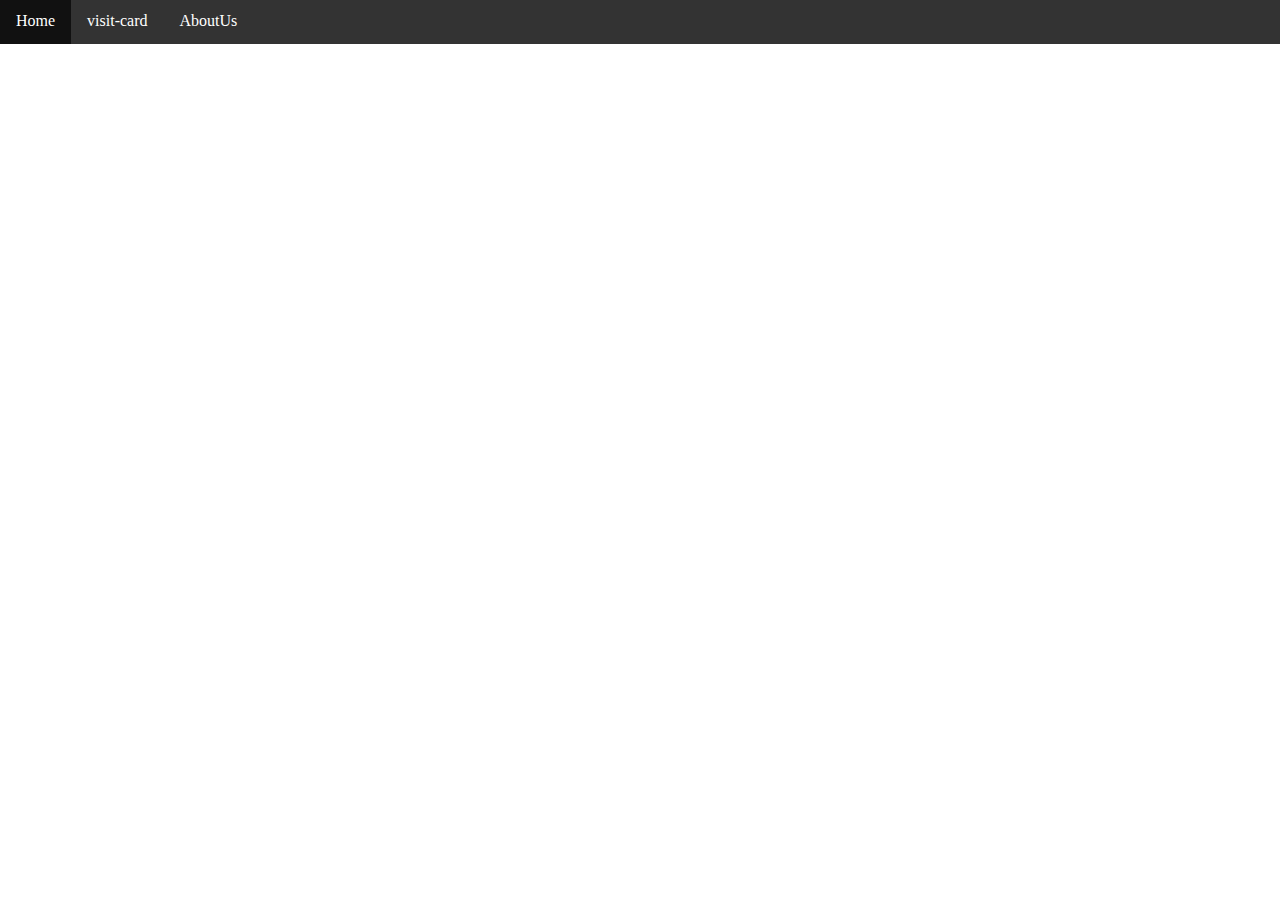
==== home.html @ cfa4a06b "Merge pull request #1 from aydisaddem/main" ====
<!DOCTYPE html>
<html lang="en">
<head>
    <meta charset="UTF-8">
    <meta http-equiv="X-UA-Compatible" content="IE=edge">
    <meta name="viewport" content="width=device-width, initial-scale=1.0">
    <title>HOME</title>
    <link rel="stylesheet" href="style.css">
</head>
<body>
    <ul class="nav">
        <li><a href="./home.html">Home</a></li>
        <li><a href="./visit-card.html">visit-card</a></li>
        <li><a href="./">AboutUs</a></li>
        <li><a id="con" href="./Contact.html">Contact</a></li>
      </ul>
      
    
</body>
</html>
---- style.css ----
@import url('https://fonts.googleapis.com/css2?family=Festive&display=swap');
body{
    background-image: url('https://images.pexels.com/photos/242236/pexels-photo-242236.jpeg?auto=compress&cs=tinysrgb&h=750&w=1260');
    height: 100%;
  background-repeat: no-repeat;
  background-size: 100%;
  background-attachment: fixed;
}
.nav {
    list-style-type: none;
    margin-top:-10px;
    margin-left: -8px;
    padding: 0;
    overflow: hidden;
    background-color: #333;
   width: 1536px;
   position: absolute;
  }
  
  li {
    float:left ;
    font-size: 100%;
    padding: -1%;
   }
   #con{
     margin-left: 1192px;
   }
  
  li a {
    display: block;
    color: white;
    text-align: center;
    padding: 14px 16px;
    text-decoration: none;
  }
  
  li a:hover:not(.active) {
    background-color: #111;
}
  
#cont{
  color: black;
  opacity:0.2;
  font-size: 1300%;
  margin-left: 250px;
  margin-top: 20px;
}
#touch{
  color: rgb(36, 35, 35);
  margin-left: 450px;
  margin-top: -300px;
  font-size:500%;
  letter-spacing: 4px;
}
#dont{
  margin-left: 80px;
  font-size:210% ;
  font-family:inherit;
   word-spacing: 7px;
}
#para{
  margin-left: 80px;
  font-size: 120%;
  word-spacing: 5px;
  font-family:sans-serif;
  color: rgb(31, 29, 29);
}
#mail{
  width: 100px;
  margin-left: 60px;  
}
#envo{
  margin-left: 85px;
  margin-top: -25px;
  font-family:Verdana, Geneva, Tahoma, sans-serif;
  color: rgb(41, 39, 39);
}
#phone{
  width: 70px;
  margin-left: 70px; 
  margin-top: 20px;
}
#call{
  margin-left: 85px;
  margin-top: 10px;
  font-family:Verdana, Geneva, Tahoma, sans-serif;
  color: rgb(41, 39, 39);
}
.enter{
    margin-top: -450px;
    margin-left: 800px;
    height: 80px;
}
#in{
  height: 30px;
  width: 80%;
}
#inp{
  height: 30px;
  width: 80%;
}
#inpu{
  width: 80%;
  height: 250%;
 }
.tacbox {
  
  padding: 0em;
  margin: 1em;
  border: 3px solid #ddd; 
  margin-left: 830px;
  margin-top: 250px;
}

input {
  height: 15px;
  width: 15px;
  vertical-align: middle;
}
#BUT{
  margin-left: 840px;
  margin-top: 20px;
  font-size: 140%;
  background-color: rgb(134, 134, 134);
}

#pic1Big{
    position:absolute;
    top:200px;
    left:280px;
    width: 500px;
    height: 300px;
}
#pic1Big:hover{
    transform: scale(1.05);
}
#pic2Big{
    position:absolute;
    top:200px;
    left:800px;
    width: 500px;
    height: 300px;
}
#pic2Big:hover{
    transform: scale(1.05);
}
#pic3Big{
    position:absolute;
    top:520px;
    left:280px;
    width: 500px;
    height: 300px;
}
#pic3Big:hover{
    transform: scale(1.05);
}
#pic4Big{
    position:absolute;
    top:520px;
    left:800px;
    width: 500px;
    height: 300px;
}
#pic4Big:hover{
    transform: scale(1.05);
}
#pic5Big{
    position:absolute;
    top:200px;
    left:280px;
    width: 500px;
    height: 300px;
}
#pic5Big:hover{
    transform: scale(1.05);
}
#pic6Big{
    position:absolute;
    top:200px;
    left:800px;
    width: 500px;
    height: 300px;
}
#pic6Big:hover{
    transform: scale(1.05);
}
#pic7Big{
    position:absolute;
    top:520px;
    left:280px;
    width: 500px;
    height: 300px;
}
#pic7Big:hover{
    transform: scale(1.05);
}
#pic8Big{
    position:absolute;
    top:520px;
    left:800px;
    width: 500px;
    height: 300px;
}
#pic8Big:hover{
    transform: scale(1.05);
}
#company{
    position:absolute;
    top:320px;
    left:400px;
    width: 300px;
    height: 200px;
}
#company:hover{
    transform: scale(1.2);
}
#personal{
    position:absolute;
    top:320px;
    left:920px;
    height: 200px;
    width: 280px;
}
#personal:hover{
    transform: scale(1.2);
}
#companyTxt{
    position: absolute;
    left: 380px;
    top: 100px;
    font-size: 100px;  
}
#personalTxt{
    position: absolute;
    left: 900px;
    top: 100px;
    font-size: 100px;
}
input[type=text], select, textarea {
    width: 100%;
    padding: 12px;
    border: 1px solid #ccc;
    border-radius: 4px;
    box-sizing: border-box;
    margin-top: 6px;
    margin-bottom: 16px;
    resize: vertical;
}
input[type=button] {
    background-color: #008CBA;
    color: white;
    padding: 12px 20px;
    border: none;
    border-radius: 4px;
    cursor: pointer;
    width: 80px;
    position:relative;
    margin-left: 30px;
}
input[type=button]:hover {
    background-color: #026383;
}
.company-container {
    position: absolute;
    top: 180px;
    border-radius: 5px;
    background-color: #f2f2f2;
    padding: 20px;
    width: 300px;
    margin-left: 30px; 
}
.personal-container{
    position: absolute;
    top: 180px;
    border-radius: 5px;
    background-color: #f2f2f2;
    padding: 20px;
    width: 300px;
    margin-left: 30px;  
}
#companyData{
    position:absolute;
    top:220px;
    left:440px;
    width: 700px;
    height: 350px; 
}
.picC{
    width: 100%;
    height: 100%;   
}
.picP{
    width: 100%;
    height: 100%;
}
#personalData{
    position:absolute;
    top:220px;
    left:440px;
    width: 700px;
    height: 350px;  
}
#nameStyle{
    position: absolute;
    top: 8px;
    left: 8px;
    
}
#specialityStyle{
    position: absolute;
    top: 30px;
    left: 8px;
}
#adresseCStyle{
    position: absolute;
    top: 60px;
    left: 8px;  
}
#phoneNumberCStyle{
    position: absolute;
    top: 100px;
    left: 8px;  
}
#fullNameStyle{
    position: absolute;
    top: 8px;
    left: 8px;
}
#jobStyle{
    position: absolute;
    top: 30px;
    left: 8px;
}
#adressePStyle{
    position: absolute;
    top: 60px;
    left: 8px;  
}
#phoneNumberPStyle{
    position: absolute;
    top: 100px;
    left: 8px;  
}
#position{
    position: absolute;
    top:180px;
    width: 300px;
    left:1200px;
    padding: 12px;
    border: 1px solid #ccc;
    background-color:#f2f2f2 ;
    border-radius: 4px;
    box-sizing: border-box; 
}
#validate-position{
    background-color: #008CBA;
    color: white;
    padding: 12px 20px;
    border: none;
    border-radius: 4px;
    cursor: pointer;
    width: 80px;
    position:relative;
    margin-left: 30px;
}
#validate-position:hover {
    background-color: #026383;
}
#positionP{
    position: absolute;
    top:180px;
    width: 300px;
    left:1200px;
    padding: 12px;
    border: 1px solid #ccc;
    background-color:#f2f2f2 ;
    border-radius: 4px;
    box-sizing: border-box;
}
#validate-position-P{
    background-color: #008CBA;
    color: white;
    padding: 12px 20px;
    border: none;
    border-radius: 4px;
    cursor: pointer;
    width: 80px;
    position:relative;
    margin-left: 30px;
}
#validate-position-P:hover {
    background-color: #026383;
}
#logoCStyle{
    position: absolute;
    top:30px;
    left :50px;
    height: 50px;
    width: 50px;
}
#picturePStyle{
    position: absolute;
    top:30px;
    left :50px;
    height: 50px;
    width: 50px;
}
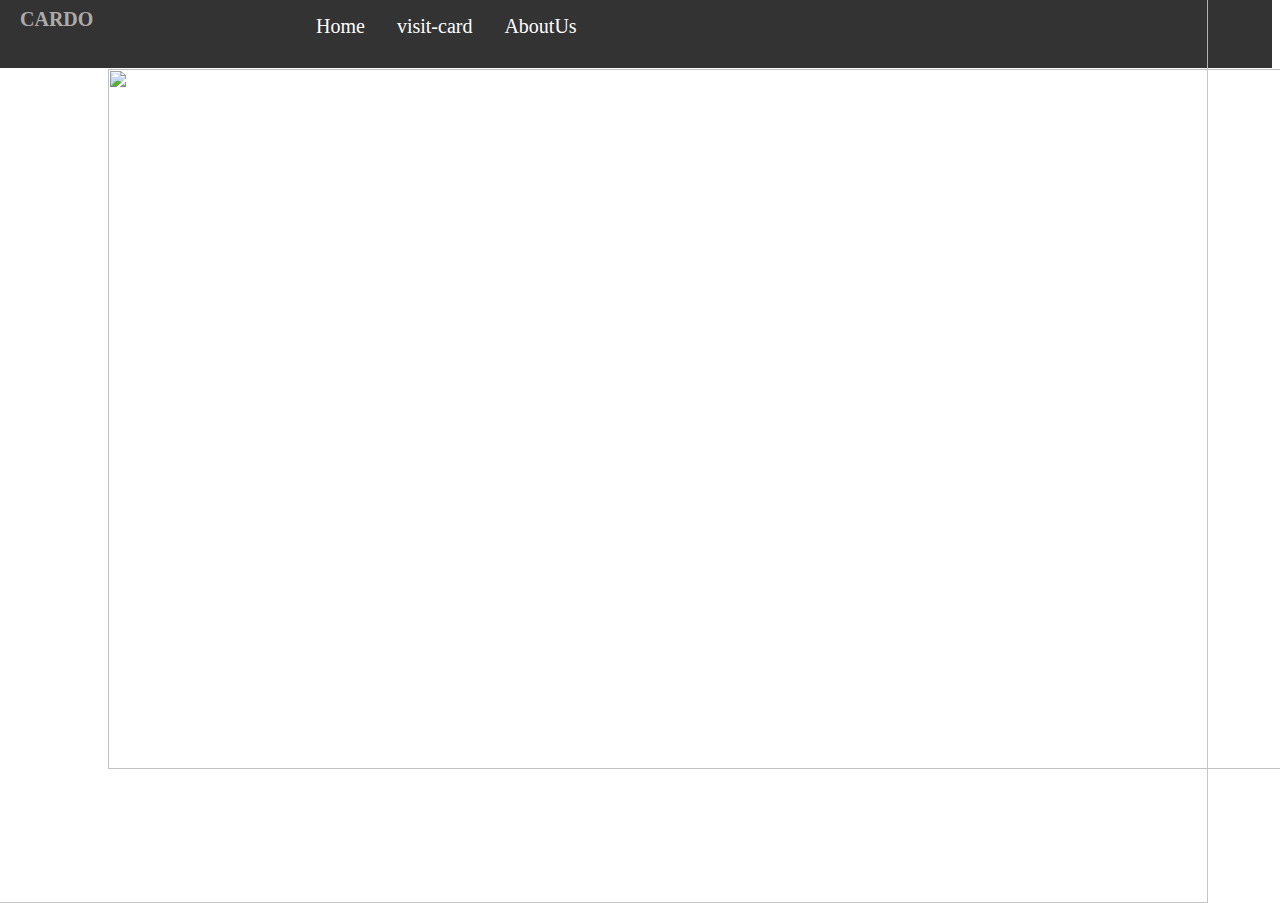
==== commit 07a7bbee: "sarra changes" ====
--- a/home.html
+++ b/home.html
@@ -9,11 +9,24 @@
 </head>
 <body>
     <ul class="nav">
-        <li><a href="./home.html">Home</a></li>
+        <li><h1 id="car">CARDO</h1></li>
+        <div id="three">
+            <li><a href="./home.html">Home</a></li>
         <li><a href="./visit-card.html">visit-card</a></li>
         <li><a href="./">AboutUs</a></li>
+        </div>
+        
         <li><a id="con" href="./Contact.html">Contact</a></li>
       </ul>
+      <div id="im">
+        <img id="pic" src="https://images.unsplash.com/photo-1551434678-e076c223a692?ixid=MnwxMjA3fDB8MHxwaG90by1wYWdlfHx8fGVufDB8fHx8&ixlib=rb-1.2.1&auto=format&fit=crop&w=1170&q=80">
+     </div>
+        <img id="pict" src="https://creazilla-store.fra1.digitaloceanspaces.com/emojis/47396/black-small-square-emoji-clipart-xl.png">
+
+      
+      
+     
+      
       
     
 </body>
--- a/style.css
+++ b/style.css
@@ -14,8 +14,12 @@
     padding: 0;
     overflow: hidden;
     background-color: #333;
-   width: 1536px;
-   position: absolute;
+    height:70px;
+}
+  #three{
+    font-size: 20px;
+    margin-left: 300px;
+    margin-top: 3px;  
   }
   
   li {
@@ -23,9 +27,33 @@
     font-size: 100%;
     padding: -1%;
    }
+   #car{
+       color: #afaaaa;
+       font-family: 'Times New Roman', Times, serif;
+       margin-top: 10px;
+       margin-left: 20px;
+       font-size: 20px;
+
+   }
    #con{
-     margin-left: 1192px;
+     margin-left: 1350px;
+     font-size: 35px    ;
+     margin-top: -100px;
    }
+   #pic{
+     width:1300px;
+     height: 700px;
+     margin-left: 100px;
+     margin-top: -15px;
+     }
+     #pict{
+    width: 1400px;
+    height: 1000px;
+    position: absolute;
+    margin-top: -870px;
+    margin-left: -200px;
+    opacity: 0.9;
+     }
   
   li a {
     display: block;
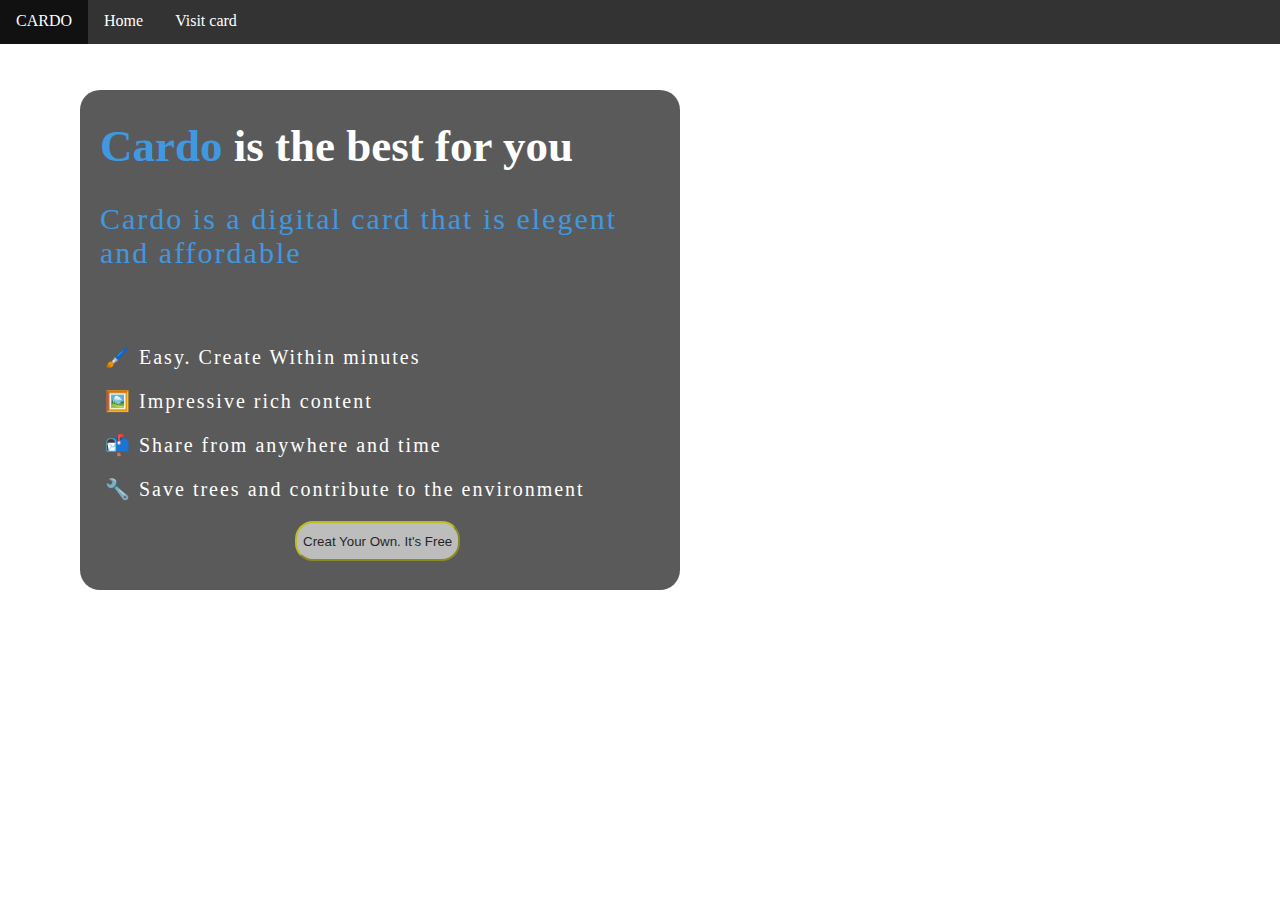
==== commit c5a42e78: "final touch css" ====
--- a/home.html
+++ b/home.html
@@ -5,29 +5,29 @@
     <meta http-equiv="X-UA-Compatible" content="IE=edge">
     <meta name="viewport" content="width=device-width, initial-scale=1.0">
     <title>HOME</title>
-    <link rel="stylesheet" href="style.css">
+    <link rel="stylesheet" href="./style.css">
 </head>
-<body>
-    <ul class="nav">
-        <li><h1 id="car">CARDO</h1></li>
-        <div id="three">
-            <li><a href="./home.html">Home</a></li>
-        <li><a href="./visit-card.html">visit-card</a></li>
-        <li><a href="./">AboutUs</a></li>
-        </div>
-        
-        <li><a id="con" href="./Contact.html">Contact</a></li>
-      </ul>
-      <div id="im">
-        <img id="pic" src="https://images.unsplash.com/photo-1551434678-e076c223a692?ixid=MnwxMjA3fDB8MHxwaG90by1wYWdlfHx8fGVufDB8fHx8&ixlib=rb-1.2.1&auto=format&fit=crop&w=1170&q=80">
-     </div>
-        <img id="pict" src="https://creazilla-store.fra1.digitaloceanspaces.com/emojis/47396/black-small-square-emoji-clipart-xl.png">
+<body id='homeBody'>
+  <ul class='ulnb'>
+    <li class="Cardo"><a > CARDO</a></li>
+    <li class='linb'><a href="./home.html">Home</a></li>
+    <li class='linb'><a href="./visit-card.html">Visit card</a></li>
+    <li id='contact'><a href="./Contact.html">Contact us</a></li>
+  </ul>
+  <div id='homepicdiv'>
+    <!-- <img id="homepic" src="https://creazilla-store.fra1.digitaloceanspaces.com/emojis/47396/black-small-square-emoji-clipart-xl.png" > -->
+    <h1 id="cardo"><span id="ff">Cardo</span> is the best for you</h1>
+    <p id="ff" class="textHome">Cardo is a <span id="ff">digital card </span> that is elegent and affordable</p>
+    <div class="tools">
+    <p class="textHome0">🖌️ Easy. Create Within minutes</p>
+    <p class="textHome0">🖼️ Impressive rich content</p>
+    <p class="textHome0">📬 Share from anywhere and time</p>
+    <p class="textHome0">🔧 Save trees and contribute to the environment</p>
+   <a href="./visit-card.html"> <button id='homeBtn'>Creat Your Own. It's Free</button></a>
+  </div>
+  </div>
 
-      
-      
+
      
-      
-      
-    
 </body>
 </html>--- a/style.css
+++ b/style.css
@@ -1,61 +1,53 @@
 
 @import url('https://fonts.googleapis.com/css2?family=Festive&display=swap');
 body{
-    background-image: url('https://images.pexels.com/photos/242236/pexels-photo-242236.jpeg?auto=compress&cs=tinysrgb&h=750&w=1260');
-    height: 100%;
+  background-image: url('https://images.pexels.com/photos/242236/pexels-photo-242236.jpeg?auto=compress&cs=tinysrgb&h=750&w=1260');
+  height: 100%;
   background-repeat: no-repeat;
   background-size: 100%;
   background-attachment: fixed;
 }
-.nav {
+#homeBody{
+    background-image: url('https://images.unsplash.com/photo-1581548133861-ad7a282a1d62?ixlib=rb-1.2.1&ixid=MnwxMjA3fDB8MHxwaG90by1wYWdlfHx8fGVufDB8fHx8&auto=format&fit=crop&w=870&q=80');
+    height: 100%;
+    background-repeat: no-repeat;
+    background-size: 100%;
+    background-attachment: fixed;
+
+}
+.ulnb {
     list-style-type: none;
-    margin-top:-10px;
-    margin-left: -8px;
+    margin: 0;
     padding: 0;
     overflow: hidden;
     background-color: #333;
-    height:70px;
-}
-  #three{
-    font-size: 20px;
-    margin-left: 300px;
-    margin-top: 3px;  
-  }
+    margin-top: -10px;
+    width: 1520px;
+    margin-left: -8px;
+}
   
-  li {
-    float:left ;
-    font-size: 100%;
-    padding: -1%;
-   }
-   #car{
-       color: #afaaaa;
-       font-family: 'Times New Roman', Times, serif;
-       margin-top: 10px;
-       margin-left: 20px;
-       font-size: 20px;
-
-   }
-   #con{
-     margin-left: 1350px;
-     font-size: 35px    ;
-     margin-top: -100px;
-   }
-   #pic{
-     width:1300px;
-     height: 700px;
-     margin-left: 100px;
-     margin-top: -15px;
-     }
-     #pict{
-    width: 1400px;
-    height: 1000px;
-    position: absolute;
-    margin-top: -870px;
-    margin-left: -200px;
-    opacity: 0.9;
-     }
+.linb {
+    float:left;
+}
+#contact{
+    float: right;
+}
+.Cardo{
+    float: left;  
+}
   
-  li a {
+#liA {
+    display: block;
+    color: white;
+    text-align: center;
+    padding: 14px 16px;
+    text-decoration: none;
+}
+  
+#liA:hover:not(.active) {
+    background-color: #111;
+}
+   li a {
     display: block;
     color: white;
     text-align: center;
@@ -115,42 +107,37 @@
   font-family:Verdana, Geneva, Tahoma, sans-serif;
   color: rgb(41, 39, 39);
 }
-.enter{
-    margin-top: -450px;
-    margin-left: 800px;
-    height: 80px;
-}
-#in{
-  height: 30px;
-  width: 80%;
-}
-#inp{
-  height: 30px;
-  width: 80%;
-}
-#inpu{
-  width: 80%;
-  height: 250%;
- }
-.tacbox {
-  
-  padding: 0em;
-  margin: 1em;
-  border: 3px solid #ddd; 
-  margin-left: 830px;
-  margin-top: 250px;
-}
-
-input {
-  height: 15px;
-  width: 15px;
-  vertical-align: middle;
-}
-#BUT{
-  margin-left: 840px;
-  margin-top: 20px;
-  font-size: 140%;
-  background-color: rgb(134, 134, 134);
+#contact-us{
+    position: absolute;
+    top:350px;
+    right:100px;
+    height: 350px;
+    width: 400px;
+    background-color: #f2f2f2;
+    border-radius: 5px;
+    padding: 20px;
+}
+#inMsg{
+    height: 120px;
+}
+
+#send{
+  position:absolute;
+  bottom: 10px;
+  left: 1140px;
+  height: 40px;
+  width: 100px;
+  background-color: #008CBA;
+  color: white;
+  padding: 12px 20px;
+  border: none;
+  border-radius: 4px;
+  cursor: pointer;
+  width: 120px;
+  height: 40px;
+}
+#send:hover{
+background-color: #026383;
 }
 
 #pic1Big{
@@ -235,35 +222,38 @@
 }
 #company{
     position:absolute;
-    top:320px;
-    left:400px;
-    width: 300px;
-    height: 200px;
+    top:360px;
+    left:370px;
+    width: 150px;
+    height: 150px;
 }
 #company:hover{
     transform: scale(1.2);
 }
 #personal{
     position:absolute;
-    top:320px;
-    left:920px;
-    height: 200px;
-    width: 280px;
+    top:360px;
+    right:370px;
+    height: 150px;
+    width: 150px;
 }
 #personal:hover{
     transform: scale(1.2);
 }
 #companyTxt{
     position: absolute;
-    left: 380px;
-    top: 100px;
-    font-size: 100px;  
-}
-#personalTxt{
-    position: absolute;
-    left: 900px;
+    left: 250px;
     top: 100px;
     font-size: 100px;
+    font-family:'Times New Roman', Times, serif 
+}
+#personalTxt{
+    position: absolute;
+    left: 900px;
+    right: 250px;
+    top: 100px;
+    font-size: 100px;
+    font-family:'Times New Roman', Times, serif
 }
 input[type=text], select, textarea {
     width: 100%;
@@ -283,24 +273,28 @@
     border-radius: 4px;
     cursor: pointer;
     width: 80px;
+    height: 40px;
     position:relative;
-    margin-left: 30px;
+    margin-left: 40px;
+    margin-top: 30px;
 }
 input[type=button]:hover {
     background-color: #026383;
 }
 .company-container {
     position: absolute;
-    top: 180px;
+    top: 60px;
     border-radius: 5px;
+    padding: 20px;
     background-color: #f2f2f2;
-    padding: 20px;
+    
     width: 300px;
     margin-left: 30px; 
+    height: 480px;
 }
 .personal-container{
     position: absolute;
-    top: 180px;
+    top: 60px;
     border-radius: 5px;
     background-color: #f2f2f2;
     padding: 20px;
@@ -372,16 +366,46 @@
 }
 #position{
     position: absolute;
-    top:180px;
+    top:60px;
+    width: 300px;
+    left:1200px;
+    padding: 12px;
+    height: 480px;
+    border: 1px solid #ccc;
+    background-color:#f2f2f2 ;
+    border-radius: 4px;
+    box-sizing: border-box; 
+}
+#validate-position{
+    background-color: #008CBA;
+    color: white;
+    padding: 12px 20px;
+    border: none;
+    border-radius: 4px;
+    cursor: pointer;
+    width: 80px;
+    position:relative;
+    margin-left: 5px;
+}
+#validate-position:hover {
+    background-color: #026383;
+}
+#text-color-C{
+    width: 80px;
+    height: 40px;
+}
+#positionP{
+    position: absolute;
+    top:60px;
     width: 300px;
     left:1200px;
     padding: 12px;
     border: 1px solid #ccc;
     background-color:#f2f2f2 ;
     border-radius: 4px;
-    box-sizing: border-box; 
-}
-#validate-position{
+    box-sizing: border-box;
+}
+#validate-position-P{
     background-color: #008CBA;
     color: white;
     padding: 12px 20px;
@@ -390,35 +414,14 @@
     cursor: pointer;
     width: 80px;
     position:relative;
-    margin-left: 30px;
-}
-#validate-position:hover {
-    background-color: #026383;
-}
-#positionP{
-    position: absolute;
-    top:180px;
-    width: 300px;
-    left:1200px;
-    padding: 12px;
-    border: 1px solid #ccc;
-    background-color:#f2f2f2 ;
-    border-radius: 4px;
-    box-sizing: border-box;
-}
-#validate-position-P{
-    background-color: #008CBA;
-    color: white;
-    padding: 12px 20px;
-    border: none;
-    border-radius: 4px;
-    cursor: pointer;
-    width: 80px;
-    position:relative;
-    margin-left: 30px;
+    margin-left: 5px;
 }
 #validate-position-P:hover {
     background-color: #026383;
+}
+#text-color-P{
+    width: 80px;
+    height: 40px;
 }
 #logoCStyle{
     position: absolute;
@@ -434,4 +437,122 @@
     height: 50px;
     width: 50px;
 }
-
+#logoSize{
+    position: absolute;
+    width: 300px;
+    height: 250px;
+    top:550px;
+    left:1200px;
+    padding: 8px;
+    border: 1px solid #ccc;
+    background-color:#f2f2f2 ;
+    border-radius: 4px;
+    box-sizing: border-box; 
+    display: flex;
+    flex-flow: row wrap;
+    align-items: center;
+}
+#validate-logo{
+    background-color: #008CBA;
+    color: white;
+    padding: 12px 20px;
+    border: none;
+    border-radius: 4px;
+    cursor: pointer;
+    width: 80px;
+    position:relative;
+    margin-left: 100px; 
+}
+#validate-logo:hover {
+    background-color: #026383;
+}
+#pictureSize{
+    position: absolute;
+    width: 300px;
+    height: 250px;
+    top:550px;
+    left:1200px;
+    padding: 8px;
+    border: 1px solid #ccc;
+    background-color:#f2f2f2 ;
+    border-radius: 4px;
+    box-sizing: border-box; 
+    display: flex;
+    flex-flow: row wrap;
+    align-items: center;
+}
+#validate-picture{
+    background-color: #008CBA;
+    color: white;
+    padding: 12px 20px;
+    border: none;
+    border-radius: 4px;
+    cursor: pointer;
+    width: 80px;
+    position:relative;
+    margin-left: 100px; 
+}
+.back{
+    background-color: #008CBA;
+    color: white;
+    padding: 12px 20px;
+    border: none;
+    border-radius: 4px;
+    cursor: pointer;
+    width: 200px;
+    height: 60px;
+    position:absolute;
+    bottom:40px;
+    left: 100px;
+}
+.back:hover {
+    background-color: #026383;
+}
+#homepicdiv{
+    height:500px;
+    position: absolute;
+    width: 600px;
+    top: 90px;
+    left: 80px;
+    background-color: rgba(49, 49, 49, 0.8);
+    border-radius: 20px;
+}
+
+
+   #cardo{
+       color: white;
+       margin-left: 20px;
+       font-size: 45px;
+   }
+   #ff{
+       color: rgb(64, 152, 224);
+   }
+
+   .textHome{
+       color: white;
+       margin-left: 20px ;
+       font-size: 30px;
+       margin-right: 5px;
+       letter-spacing: 2px;
+   }
+
+   .textHome0{
+    margin-left: 20px ;
+    font-size: 20px;
+    margin-right: 5px;
+    letter-spacing: 2px;
+    color: white;
+   }
+
+   .tools{
+       margin-top: 50px;
+       padding: 5px;
+   }
+   #homeBtn{
+       border-radius: 18px;
+       border-color: yellow;
+       margin-left: 210px;
+       opacity: 0.6;
+       background-color: white;
+       height: 40px;
+   }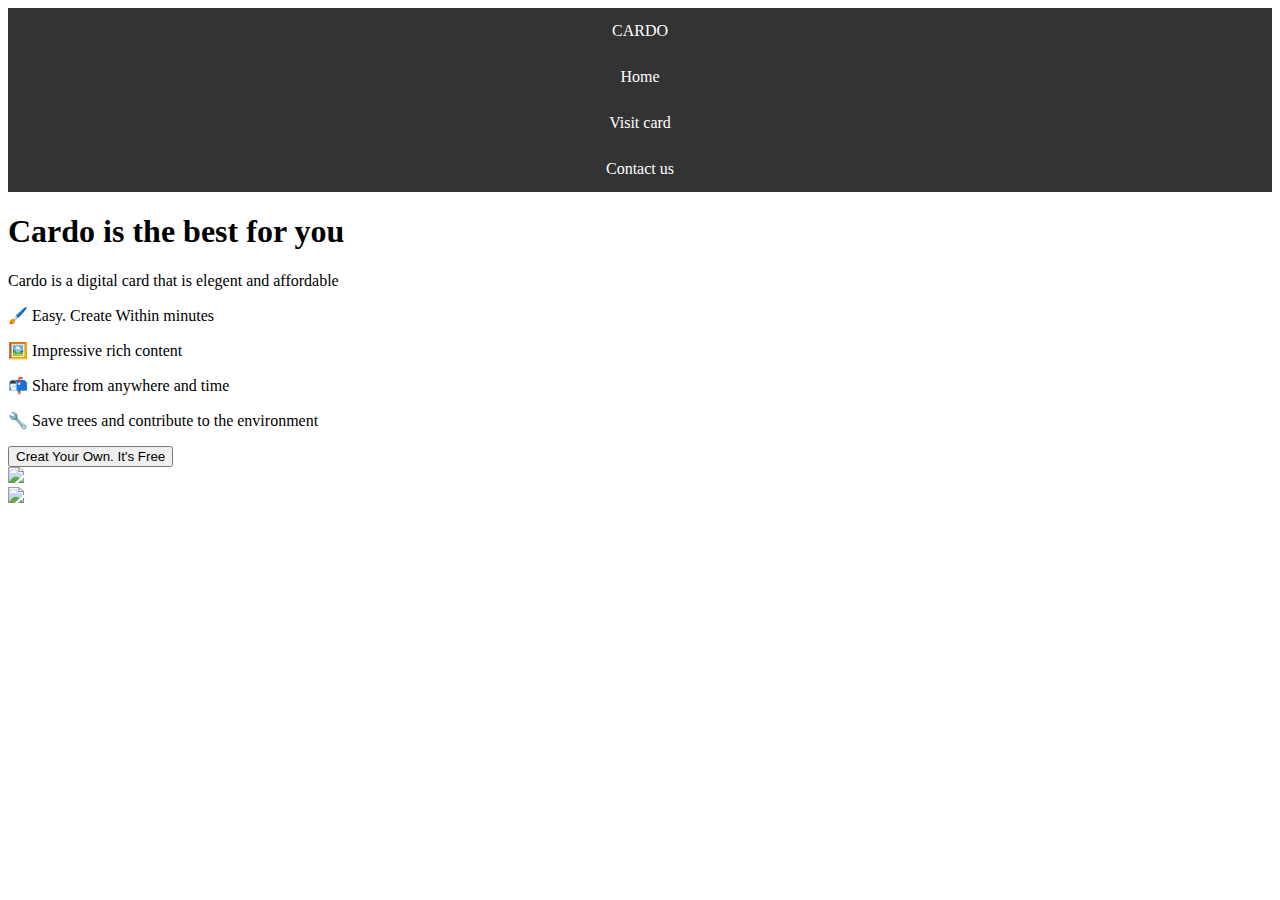
==== commit 91b69669: "Merge pull request #4 from sarra-benali/main" ====
--- a/home.html
+++ b/home.html
@@ -7,6 +7,7 @@
     <title>HOME</title>
     <link rel="stylesheet" href="./style.css">
 </head>
+
 <body id='homeBody'>
   <ul class='ulnb'>
     <li class="Cardo"><a > CARDO</a></li>
@@ -29,5 +30,20 @@
 
 
      
+
+<body>
+ 
+      <div id="im">
+        <img id="pic" src="https://images.unsplash.com/photo-1551434678-e076c223a692?ixid=MnwxMjA3fDB8MHxwaG90by1wYWdlfHx8fGVufDB8fHx8&ixlib=rb-1.2.1&auto=format&fit=crop&w=1170&q=80">
+     </div>
+        <img id="pict" src="https://creazilla-store.fra1.digitaloceanspaces.com/emojis/47396/black-small-square-emoji-clipart-xl.png">
+
+      
+      
+     
+      
+      
+    
+
 </body>
 </html>--- a/style.css
+++ b/style.css
@@ -21,20 +21,7 @@
     padding: 0;
     overflow: hidden;
     background-color: #333;
-    margin-top: -10px;
-    width: 1520px;
-    margin-left: -8px;
-}
-  
-.linb {
-    float:left;
-}
-#contact{
-    float: right;
-}
-.Cardo{
-    float: left;  
-}
+
   
 #liA {
     display: block;
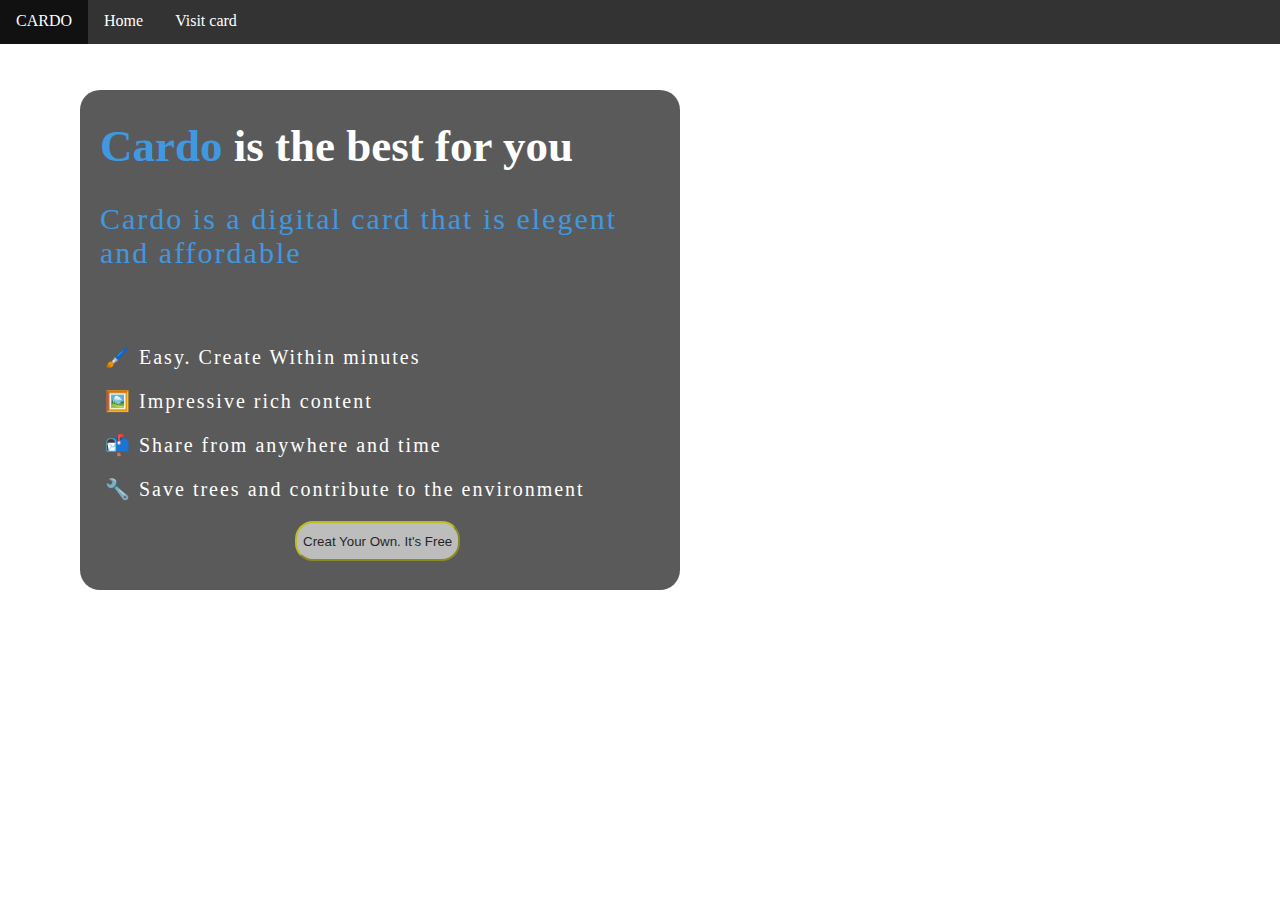
==== commit e41d9665: "final" ====
--- a/home.html
+++ b/home.html
@@ -7,7 +7,6 @@
     <title>HOME</title>
     <link rel="stylesheet" href="./style.css">
 </head>
-
 <body id='homeBody'>
   <ul class='ulnb'>
     <li class="Cardo"><a > CARDO</a></li>
@@ -30,20 +29,5 @@
 
 
      
-
-<body>
- 
-      <div id="im">
-        <img id="pic" src="https://images.unsplash.com/photo-1551434678-e076c223a692?ixid=MnwxMjA3fDB8MHxwaG90by1wYWdlfHx8fGVufDB8fHx8&ixlib=rb-1.2.1&auto=format&fit=crop&w=1170&q=80">
-     </div>
-        <img id="pict" src="https://creazilla-store.fra1.digitaloceanspaces.com/emojis/47396/black-small-square-emoji-clipart-xl.png">
-
-      
-      
-     
-      
-      
-    
-
 </body>
 </html>--- a/style.css
+++ b/style.css
@@ -21,7 +21,20 @@
     padding: 0;
     overflow: hidden;
     background-color: #333;
-
+    margin-top: -10px;
+    width: 1520px;
+    margin-left: -8px;
+}
+  
+.linb {
+    float:left;
+}
+#contact{
+    float: right;
+}
+.Cardo{
+    float: left;  
+}
   
 #liA {
     display: block;
